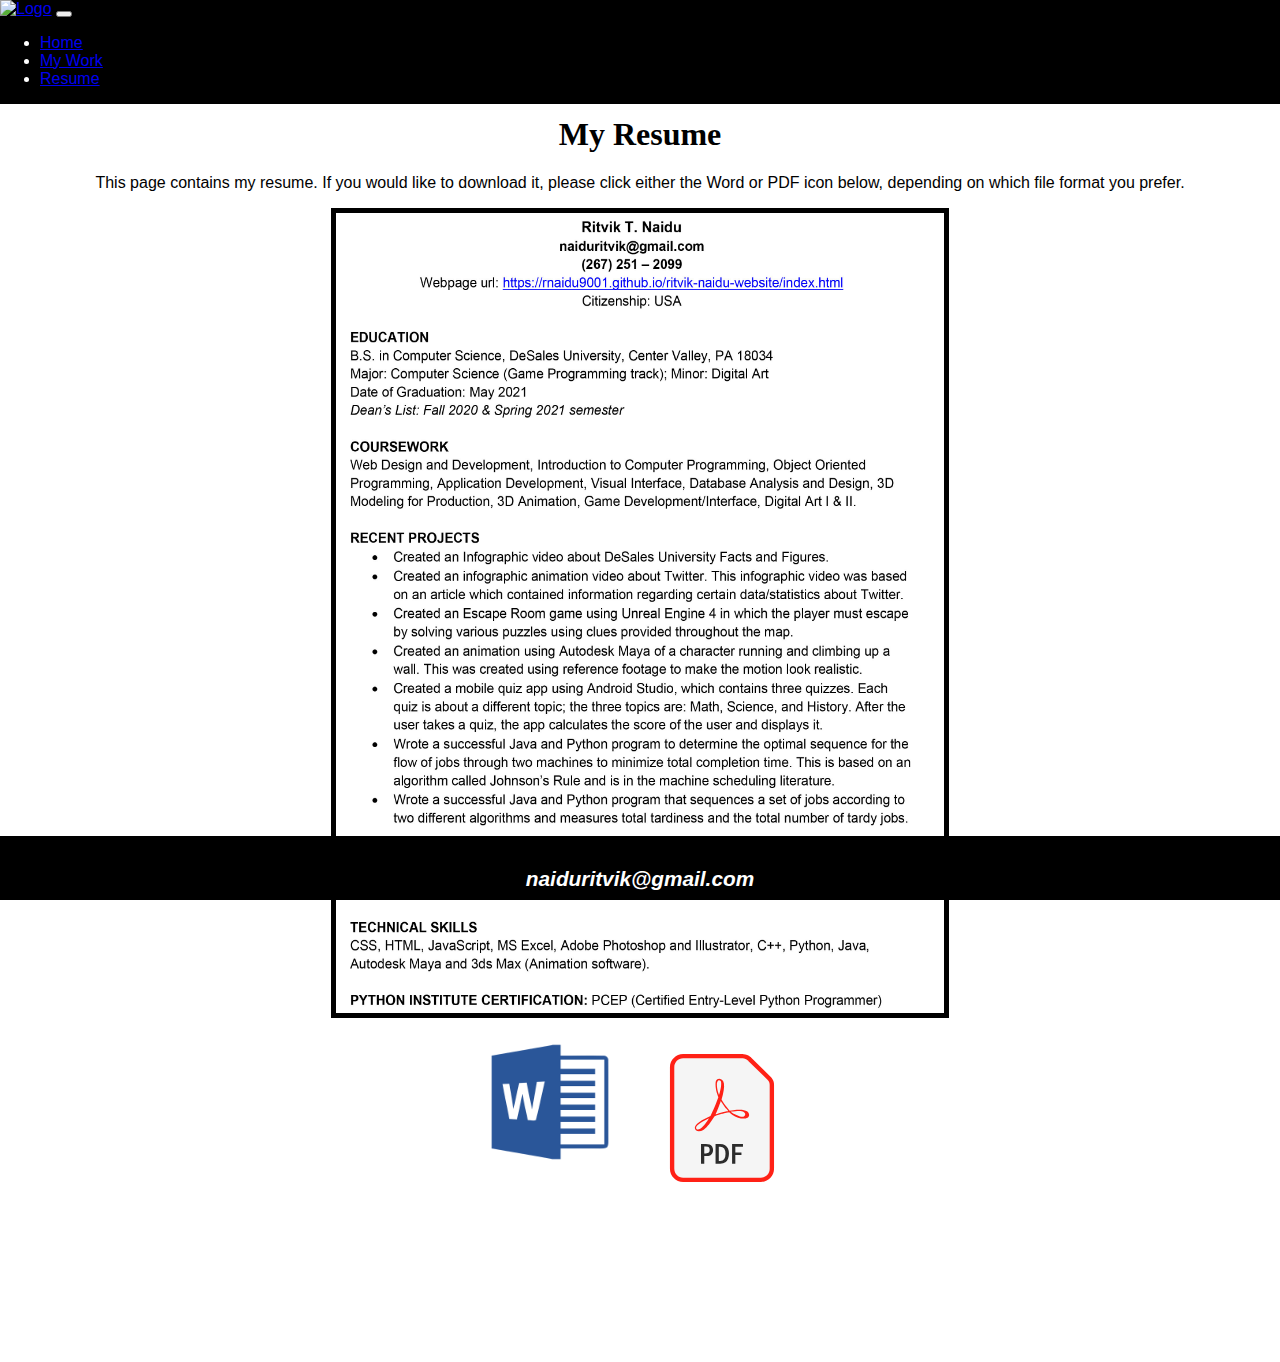
==== resume.html @ fff30374 "Update resume.html" ====
<!DOCTYPE html>
<html lang="en">
  <head>
    <!-- Required meta tags -->
    <meta charset="utf-8">
    <meta name="viewport" content="width=device-width, initial-scale=1">

    <!-- Bootstrap CSS -->
    <link href="https://cdn.jsdelivr.net/npm/bootstrap@5.0.1/dist/css/bootstrap.min.css" rel="stylesheet" integrity="sha384-+0n0xVW2eSR5OomGNYDnhzAbDsOXxcvSN1TPprVMTNDbiYZCxYbOOl7+AMvyTG2x" crossorigin="anonymous">
      <link rel="stylesheet" href="css/styles.css">

      <title>Ritvik Naidu - Resume</title>
  </head>
  <body>
      <header>
    <nav class="navbar navbar-expand-lg navbar-dark">
      <div class="container-fluid">
        <a class="navbar-brand" href="index.html"><img src='images/Logo.svg' alt='Logo'/></a>
        <button class="navbar-toggler" type="button" data-bs-toggle="collapse" data-bs-target="#navbarNav" aria-controls="navbarNav" aria-expanded="false" aria-label="Toggle navigation">
          <span class="navbar-toggler-icon"></span>
        </button>
        <div class="collapse navbar-collapse" id="navbarNav">
          <ul class="navbar-nav ms-auto">
            <li class="nav-item">
              <a class="nav-link" href="index.html">Home</a>
            </li>
            <li class="nav-item">
              <a class="nav-link" href="work.html">My Work</a>
            </li>
            <li class="nav-item">
              <a class="nav-link" href="resume.html">Resume</a>
            </li>
          </ul>
        </div>
      </div>
    </nav>
      </header>
    <main class>
            <br/>
            <br/>
            <section id="mainContent">
                <center>
                    <h1 class="resumeHeader">My Resume</h1>
                    <p>This page contains my resume. If you would like to download it, please click either the Word or PDF icon below, depending on which file format you prefer.</p>
                    <div id="resume"><img src="Images/Resume.jpg"/></div>
                    <div id="wordDownload" class="resumeDownload"><a download href="documents/Ritvik%20Naidu%20-%20Resume.docx"><img src="Images/WordIcon.png"/></a></div>
                    <div id="pdfDownload" class="resumeDownload"><a download href="documents/Ritvik%20Naidu%20-%20Resume.pdf"><img src="Images/PDFIcon.svg"/></a></div>
                </center>
            </section>
        </main>
        <br/><br/>
    <br/><br/>
        <footer>
            <div><a href='mailto:naiduritvik@gmail.com'>naiduritvik@gmail.com</a></div>
        </footer>
    <script src="https://cdn.jsdelivr.net/npm/bootstrap@5.0.1/dist/js/bootstrap.bundle.min.js" integrity="sha384-gtEjrD/SeCtmISkJkNUaaKMoLD0//ElJ19smozuHV6z3Iehds+3Ulb9Bn9Plx0x4" crossorigin="anonymous"></script>
      
  
  </body>
</html>
---- css/styles.css ----
/*Navbar*/

nav.navbar.navbar-expand-lg{
        background-color: black;
        color: white;
        overflow: hidden;

    position: fixed;
            top: 0;
                width: 100%;
                padding: 0px;
                margin: 0px;
                border: 0px;
}



.navbar-brand img{
    width: 8em;
    height: 3em;
}

.navbar-dark .navbar-nav .nav-link:hover{
    color: cyan;
    background-color: black;
    
}
/******/

body{
 font-family: sans-serif, 'Arial';
    width: 100%;
    padding: 0px;
    margin: 0px;
    border: 0px;
    
    
}
                
           
            
         
        
            #links{
                float:right;
                font-family:sans-serif;
                font-weight: bold;
                
            }
            #links li a{
                color:white;
                text-decoration: none;
            }
            #links li a:hover{
                color:yellow;
            }
            .heroBanner{
                width: 100%;
               
            }
            #mainContent{
                margin: 5em;
            }
            footer{
                
                background-color: black;
                height: 4em;
                color: white;
                 position: fixed;
                  left: 0;
                  bottom: 0;
                  width: 100%;
                  background-color: black;
                  
                  text-align: center;
                
                
            }
            footer div{
                font-size: 1.3em;
                float: center;
                margin-top: 1.5em;
                
            
            }
footer div a{
                font-style:italic;
                font-weight: bold;
                text-decoration: none;
    color: white;
}
footer div a:hover{
                
    color: cyan;
}
            
            h1{
                font-family: fantasy, 'Impact';
            }
h2{
    font-family: fantasy, 'Impact';
    color: #00014f;
}
            h4{
                font-family: fantasy, 'Impact';
                color: #00029c;
            }
            .image img{
                width: 25em;
                height: 15em;
            }
            #resume img{
                width: 38em;
                height: 50em;
                border: 5px solid black;
            }
            #wordDownload img{
                width: 10em;
                height: 10em;
            }
            #pdfDownload img{
                width: 8em;
                height: 8em;
            }
            .resumeDownload{
                display:inline-block;
            }
            #pdfDownload{
                margin: 1.5em;
            }
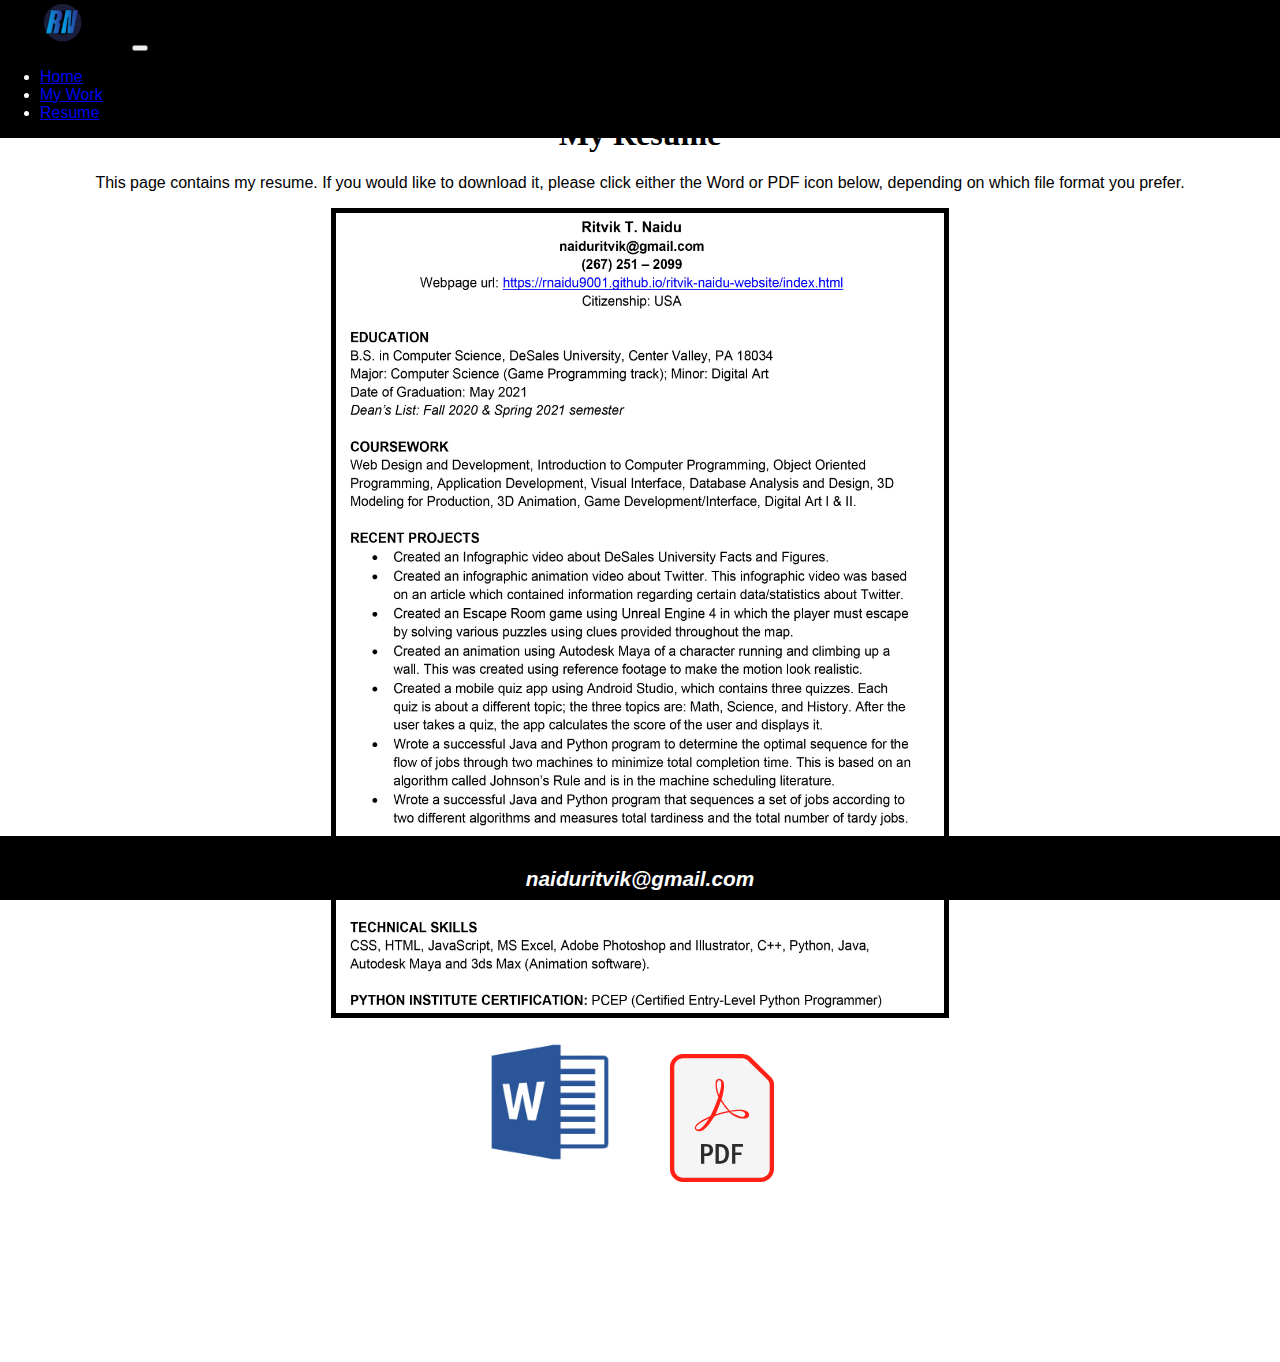
==== commit d232f4d6: "Update resume.html" ====
--- a/resume.html
+++ b/resume.html
@@ -15,7 +15,7 @@
       <header>
     <nav class="navbar navbar-expand-lg navbar-dark">
       <div class="container-fluid">
-        <a class="navbar-brand" href="index.html"><img src='images/Logo.svg' alt='Logo'/></a>
+        <a class="navbar-brand" href="index.html"><img src='Images/Logo.svg' alt='Logo'/></a>
         <button class="navbar-toggler" type="button" data-bs-toggle="collapse" data-bs-target="#navbarNav" aria-controls="navbarNav" aria-expanded="false" aria-label="Toggle navigation">
           <span class="navbar-toggler-icon"></span>
         </button>
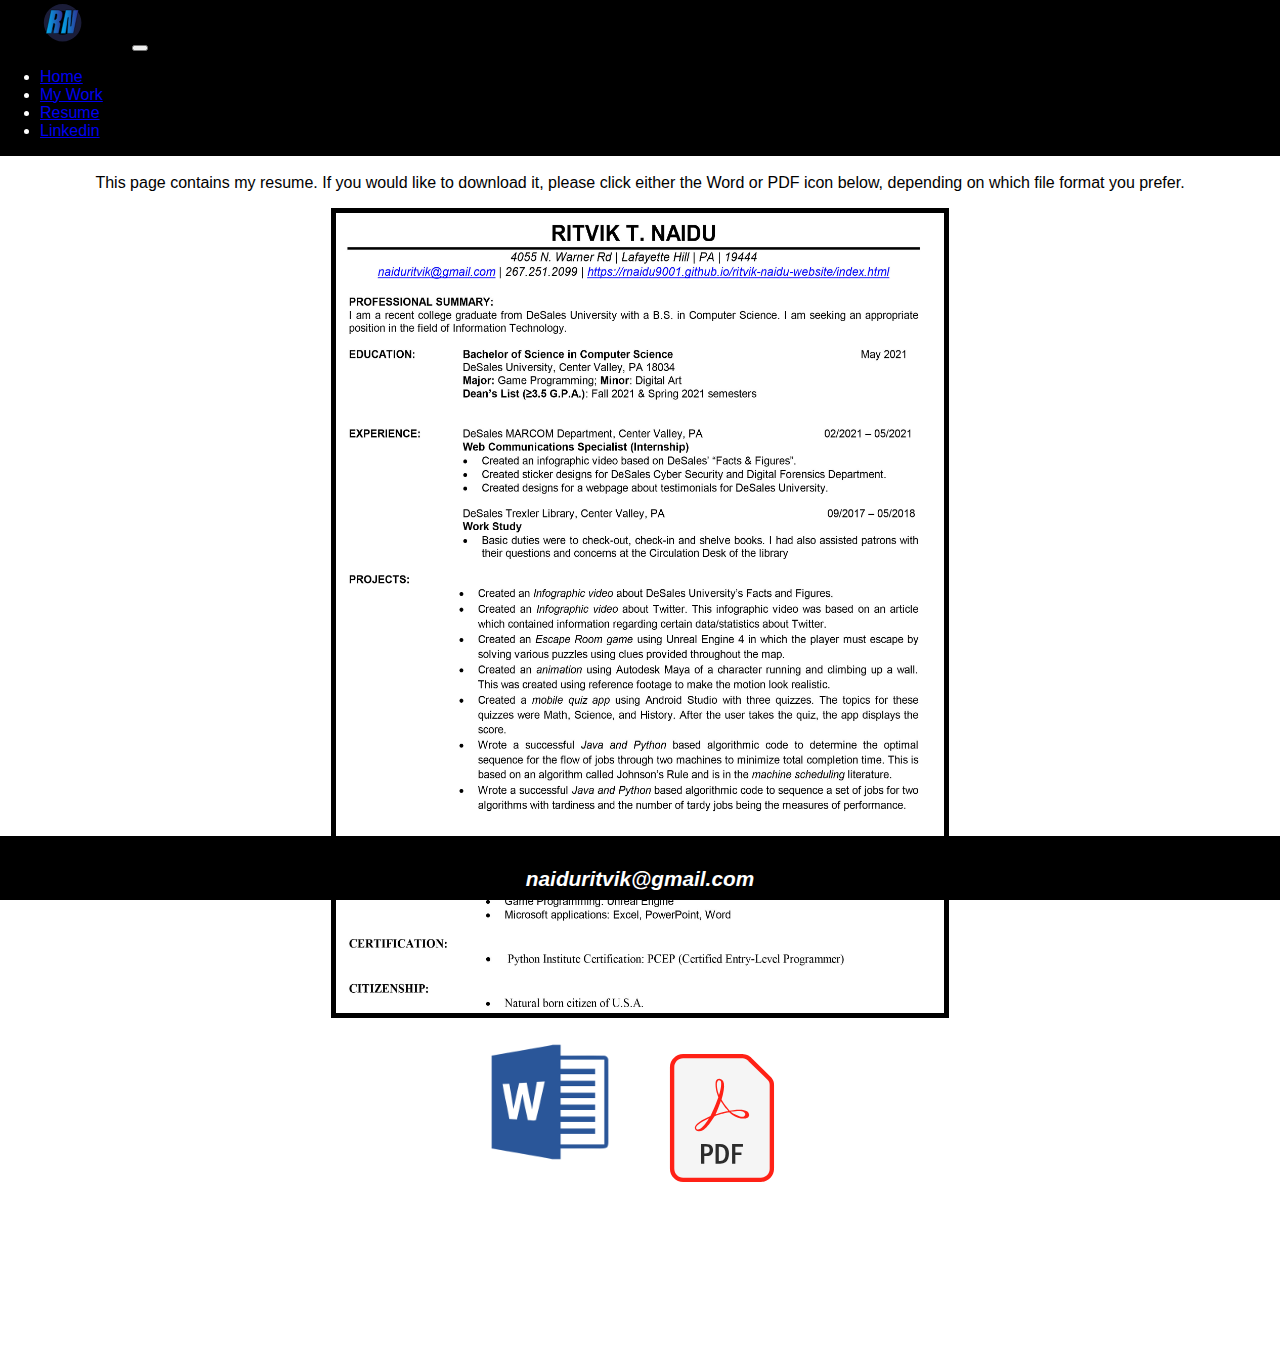
==== commit 47f65aca: "Update resume.html" ====
--- a/resume.html
+++ b/resume.html
@@ -30,6 +30,9 @@
             <li class="nav-item">
               <a class="nav-link" href="resume.html">Resume</a>
             </li>
+            <li class="nav-item">
+              <a class="nav-link" href="https://www.linkedin.com/in/ritvik-naidu-19826a146/">Linkedin</a>
+            </li>
           </ul>
         </div>
       </div>
@@ -43,8 +46,8 @@
                     <h1 class="resumeHeader">My Resume</h1>
                     <p>This page contains my resume. If you would like to download it, please click either the Word or PDF icon below, depending on which file format you prefer.</p>
                     <div id="resume"><img src="Images/Resume.jpg"/></div>
-                    <div id="wordDownload" class="resumeDownload"><a download href="documents/Ritvik%20Naidu%20-%20Resume.docx"><img src="Images/WordIcon.png"/></a></div>
-                    <div id="pdfDownload" class="resumeDownload"><a download href="documents/Ritvik%20Naidu%20-%20Resume.pdf"><img src="Images/PDFIcon.svg"/></a></div>
+                    <div id="wordDownload" class="resumeDownload"><a download href="documents/Ritvik%20Resume%20-%202021.doc"><img src="Images/WordIcon.png"/></a></div>
+                    <div id="pdfDownload" class="resumeDownload"><a download href="documents/Ritvik%20Resume%20-%202021.pdf"><img src="Images/PDFIcon.svg"/></a></div>
                 </center>
             </section>
         </main>
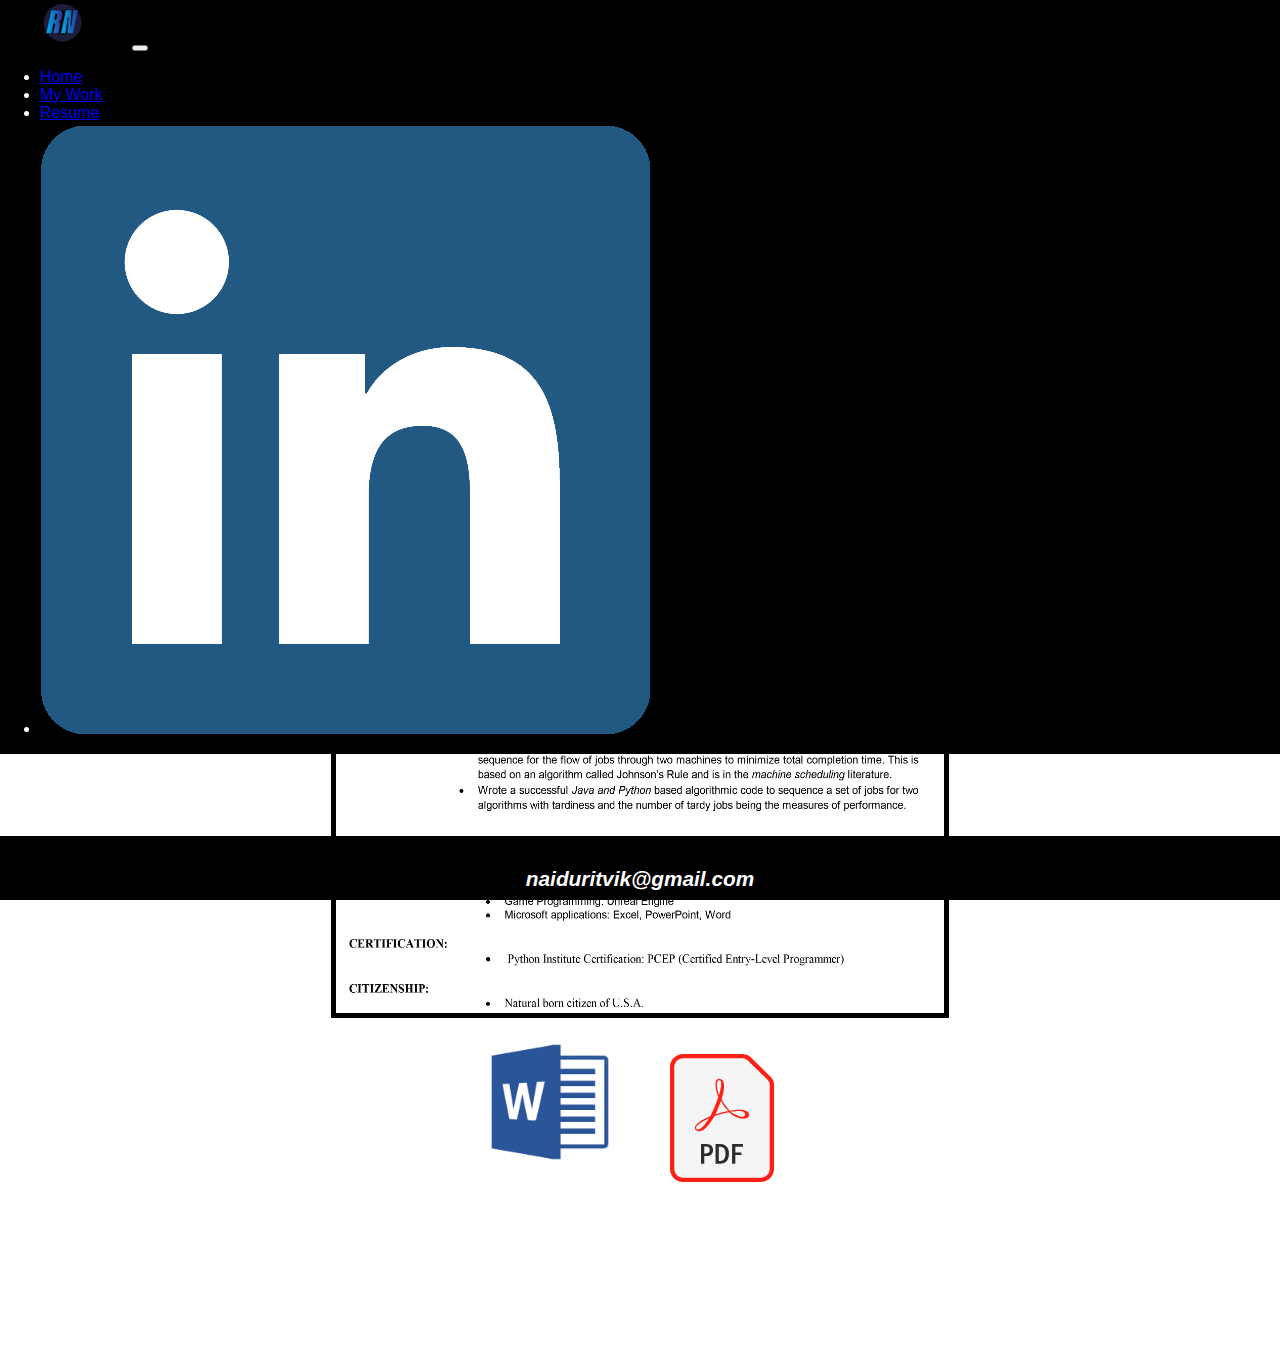
==== commit c4841dfb: "Update resume.html" ====
--- a/resume.html
+++ b/resume.html
@@ -31,7 +31,7 @@
               <a class="nav-link" href="resume.html">Resume</a>
             </li>
             <li class="nav-item">
-              <a class="nav-link" href="https://www.linkedin.com/in/ritvik-naidu-19826a146/">Linkedin</a>
+              <a class="nav-link" href="https://www.linkedin.com/in/ritvik-naidu-19826a146/"><img src='Images/LinkedInLogo.png'/></a>
             </li>
           </ul>
         </div>
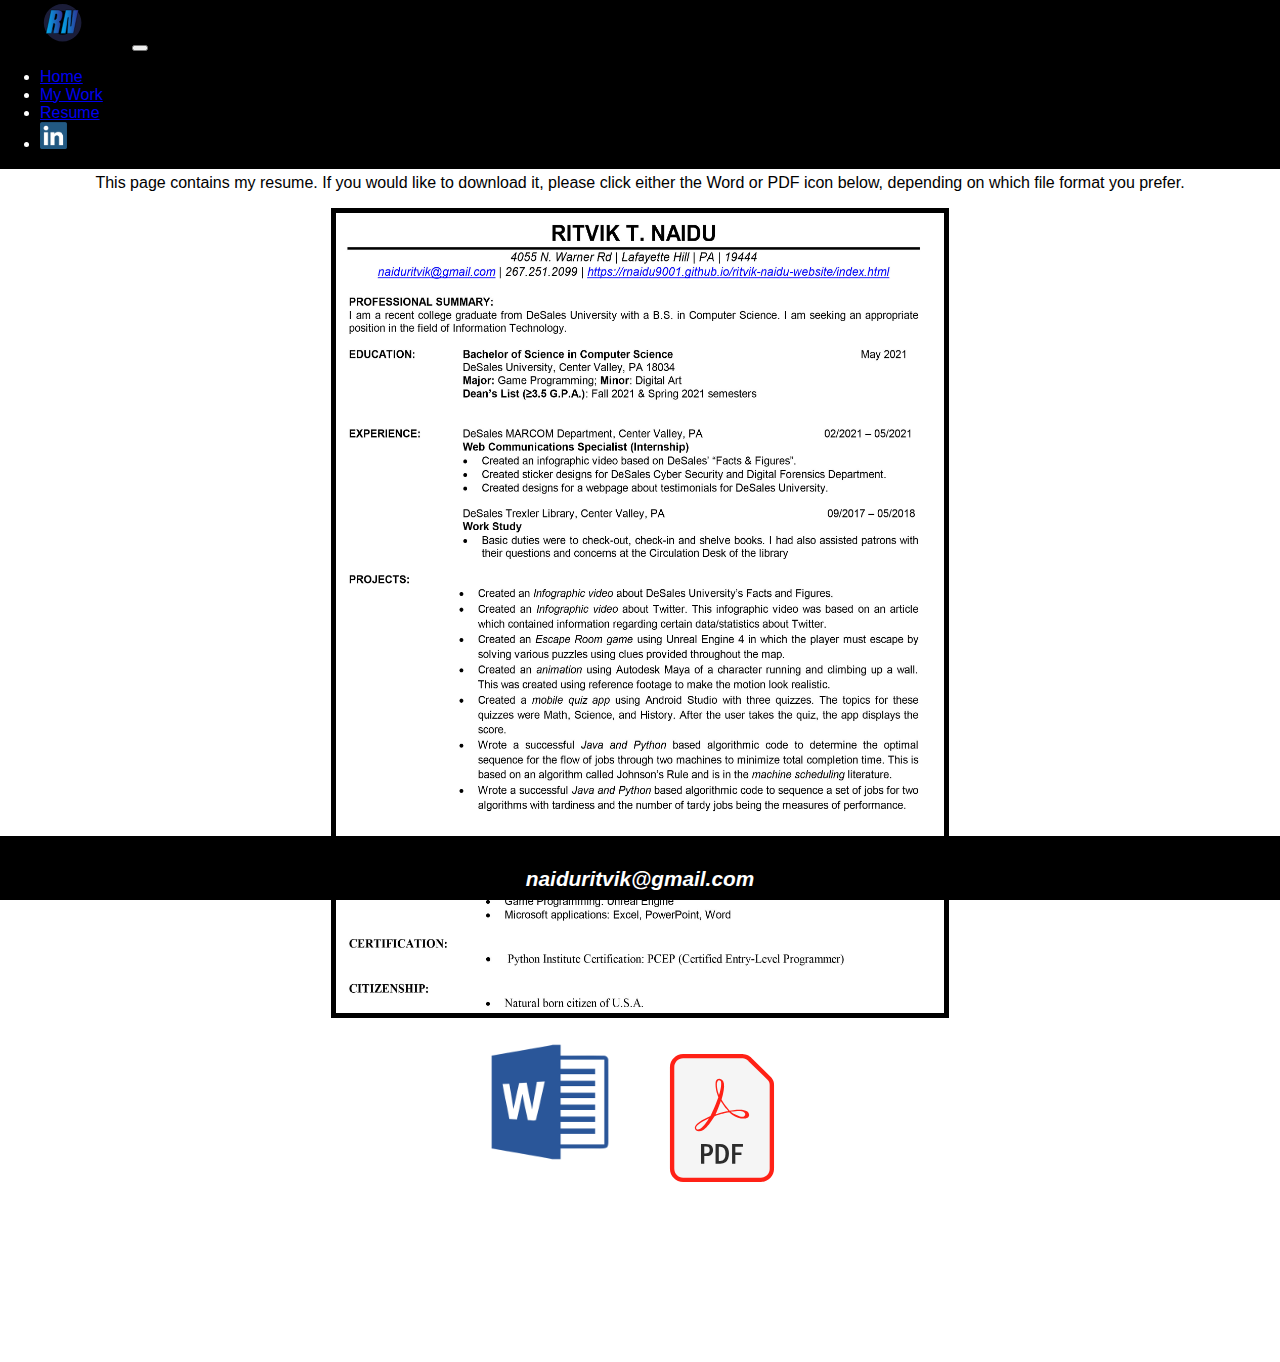
==== commit 922bbb1e: "Update resume.html" ====
--- a/resume.html
+++ b/resume.html
@@ -31,7 +31,7 @@
               <a class="nav-link" href="resume.html">Resume</a>
             </li>
             <li class="nav-item">
-              <a class="nav-link" href="https://www.linkedin.com/in/ritvik-naidu-19826a146/"><img src='Images/LinkedInLogo.png'/></a>
+              <a class="nav-link" id='linkedin' href="https://www.linkedin.com/in/ritvik-naidu-19826a146/"><img src='Images/LinkedInLogo.png'/></a>
             </li>
           </ul>
         </div>
--- a/css/styles.css
+++ b/css/styles.css
@@ -1,5 +1,9 @@
 /*Navbar*/
-
+#linkedin img{
+ width: 1.7em;
+ height: 1.7em;
+ 
+}
 nav.navbar.navbar-expand-lg{
         background-color: black;
         color: white;
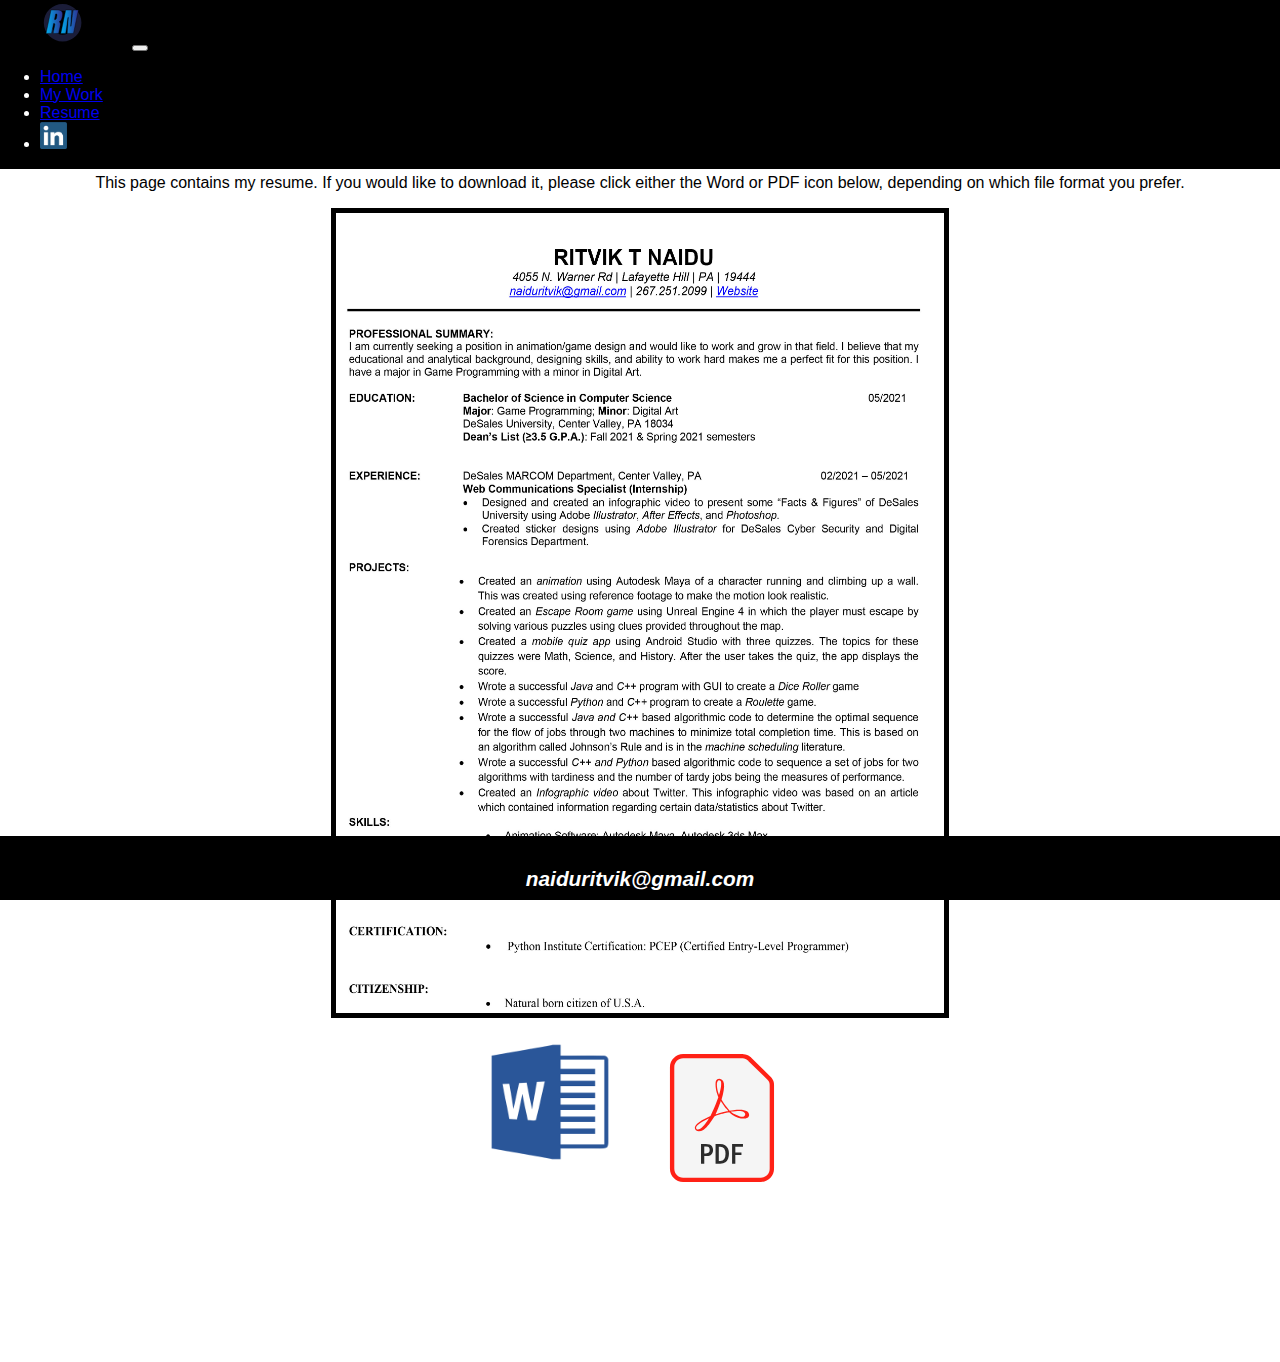
==== commit c88e0be8: "Update resume.html" ====
--- a/resume.html
+++ b/resume.html
@@ -45,7 +45,7 @@
                 <center>
                     <h1 class="resumeHeader">My Resume</h1>
                     <p>This page contains my resume. If you would like to download it, please click either the Word or PDF icon below, depending on which file format you prefer.</p>
-                    <div id="resume"><img src="Images/Resume.jpg"/></div>
+                    <div id="resume"><img src="Images/RitvikResume.jpg"/></div>
                     <div id="wordDownload" class="resumeDownload"><a download href="documents/Ritvik%20Resume%20-%202021.doc"><img src="Images/WordIcon.png"/></a></div>
                     <div id="pdfDownload" class="resumeDownload"><a download href="documents/Ritvik%20Resume%20-%202021.pdf"><img src="Images/PDFIcon.svg"/></a></div>
                 </center>
